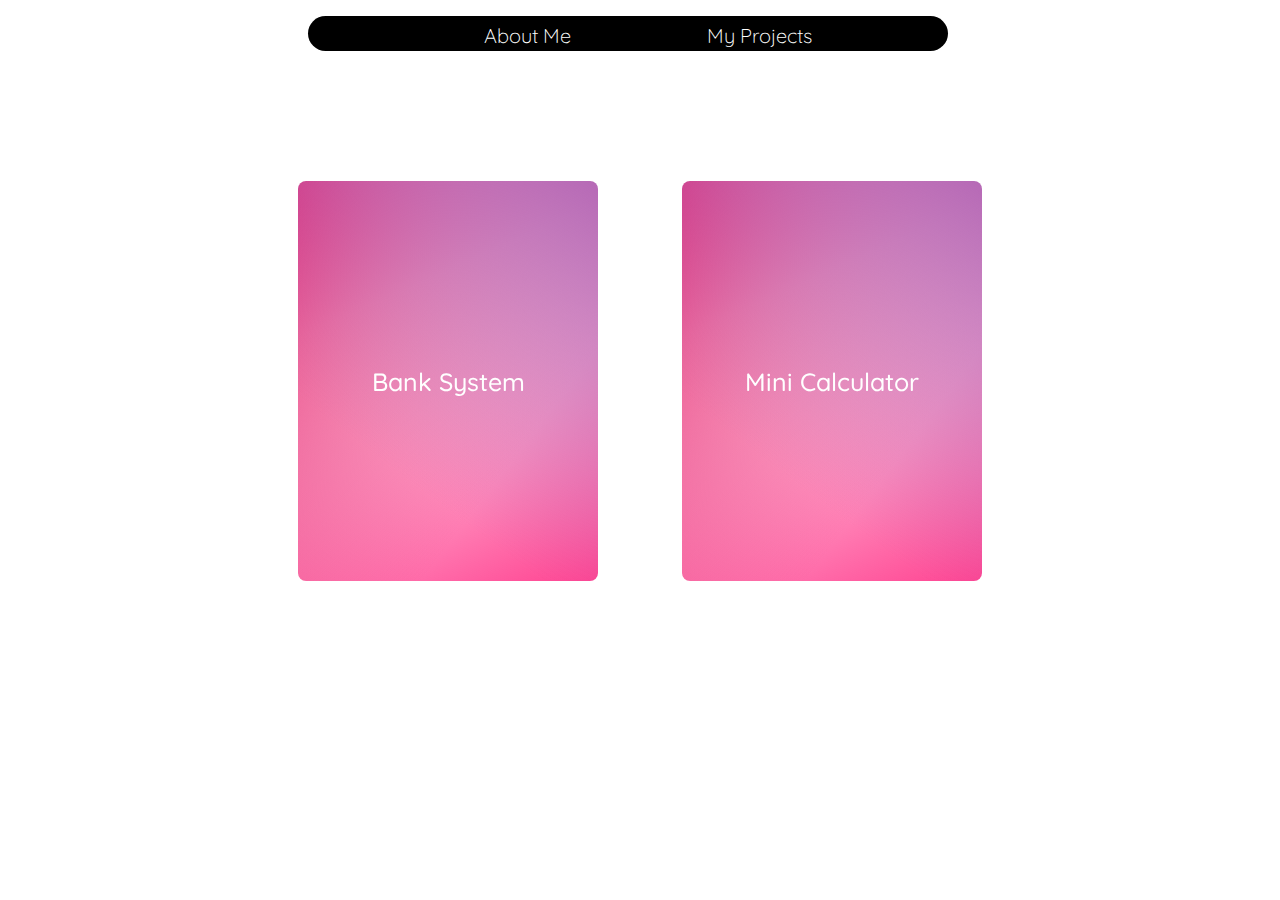
==== project.html @ 9ca95fbb "new commit" ====
<!DOCTYPE html>
<html lang="en">
<head>
    <meta charset="UTF-8">
    <meta name="viewport" content="width=device-width, initial-scale=1.0">
    <title>Projects</title>
    <link rel="stylesheet" href="./css/style2.css">
</head>
<body>
    <div>
        <ul>
            <li><a href="./index.html">About Me </a></li>
            <li><a href="#">My Projects</a></li>
        </ul>
    </div>
    <div class="card" id="card1">
        <div class="card-inner">
          <div class="card-front">Bank System</div>
          <div class="card-back">
            <p><span style="color: rgb(85, 43, 76); font-size: 30px; font-weight: 600;">Python</span> <br><br>This is a Python-based banking app that allows users to create accounts,
                 log in, and perform transactions like deposits, withdrawals, and transfers.
                  It uses CSV files to store customer data and implements basic security with passwords. The app demonstrates file handling
                , user authentication, and object-oriented programming.</p>
          </div>
        </div>
      </div>
      <div class="card" id="card2">
        <div class="card-inner">
          <div class="card-front">Mini Calculator</div>
          <div class="card-back">
            <p><br> hjjjjjjjjjjjjjjjjjjjjjjjjjjjjj</p>
          </div>
        </div>
      </div>
</body>
</html>
---- css/style2.css ----
@import url('https://fonts.googleapis.com/css2?family=Quicksand&display=swap');
*{
    box-sizing: border-box;
}
body{
    background-color: white;
}
ul {
    display: flex;
    overflow: hidden;
    background: linear-gradient(to right, rgb(0, 0, 0), rgb(0, 0, 0));
    width: 50vw;
    height: 35px;
    justify-content: space-evenly;
    border-radius: 30px;
    list-style-type: none;
    font-family: 'Quicksand';
    margin-left: 300px;
}

li {
    margin-top: 7px;
    font-weight: 900;
    font-size: 20px;
    font-weight: 80;
    color: rgb(255, 255, 255);
    font-weight: 330;
}
li a{
    text-decoration: none;
    color: #ffffff;
}
.card {
    width: 300px;
    height: 400px;
    margin: 1rem auto;
    perspective: 1000px;
    cursor: pointer;
  }
  
  .card-inner {
    position: relative;
    width: 100%;
    height: 100%;
    transition: transform 0.6s;
    transform-style: preserve-3d;
  }
  
  .card:hover .card-inner {
    transform: rotateY(180deg);
  }
  
  .card-front,
  .card-back {
    position: absolute;
    width: 100%;
    height: 100%;
    backface-visibility: hidden;
    display: flex;
    align-items: center;
    justify-content: center;
    border-radius: 0.5rem;
  }
  
  .card-front {
    color: white;
    font-size: 25px;
    font-family: 'Quicksand';
    font-weight: 500;
    background:
    linear-gradient(217deg, rgb(182, 105, 182), rgb(255 0 0 / 0%) 70.71%),
    linear-gradient(127deg,rgb(230, 38, 111), rgb(0 255 0 / 0%) 70.71%),
    linear-gradient(336deg, rgba(255, 20, 118, 0.8), rgb(0 0 255 / 0%) 70.71%);
  }
  
  .card-back {
    background:linear-gradient(to left,rgb(252, 227, 227),rgb(236, 188, 226));
    color: rgb(0, 0, 0);
    transform: rotateY(180deg);
  }
  #card1{
    margin-top: 130px;
    margin-left: 290px;
  }
  #card2{
    margin-right: 290px;
    margin-top: -416px;
  }
.card p{
    position: relative;
    text-align: center;
    padding: 10px 17px;
    font-family: 'Quicksand';
    font-size: 15px;
}
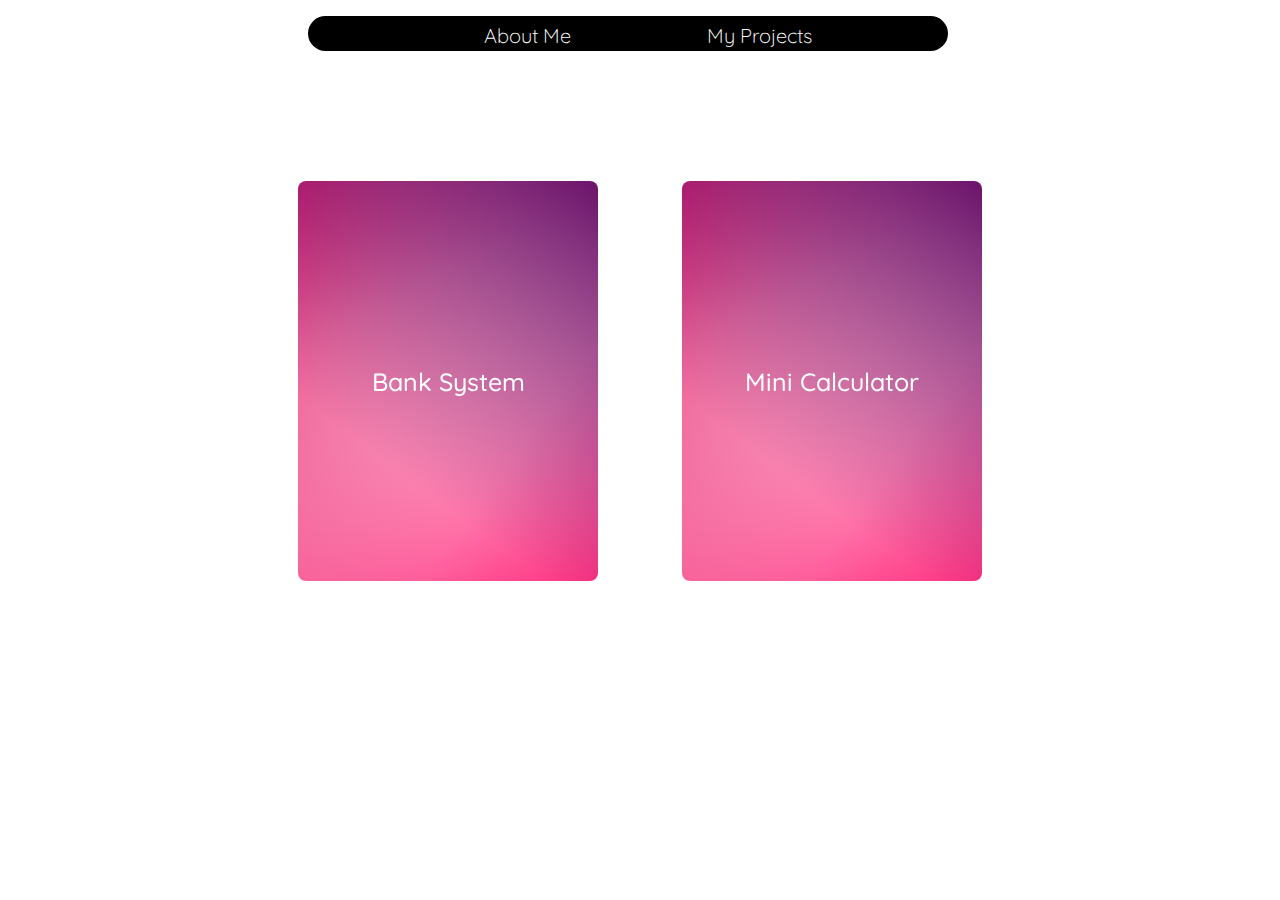
==== commit 87d8242e: "new commit" ====
--- a/project.html
+++ b/project.html
@@ -5,6 +5,7 @@
     <meta name="viewport" content="width=device-width, initial-scale=1.0">
     <title>Projects</title>
     <link rel="stylesheet" href="./css/style2.css">
+    <link rel="stylesheet" href="https://cdnjs.cloudflare.com/ajax/libs/font-awesome/4.7.0/css/font-awesome.min.css">
 </head>
 <body>
     <div>
@@ -20,7 +21,9 @@
             <p><span style="color: rgb(85, 43, 76); font-size: 30px; font-weight: 600;">Python</span> <br><br>This is a Python-based banking app that allows users to create accounts,
                  log in, and perform transactions like deposits, withdrawals, and transfers.
                   It uses CSV files to store customer data and implements basic security with passwords. The app demonstrates file handling
-                , user authentication, and object-oriented programming.</p>
+                , user authentication, and object-oriented <br>
+                   <a target="_blank" href="https://github.com/Leena-Alomar/Python_banking"> <i class="fa fa-github" id="link" style="font-size:36px"></i></a>
+               </p>
           </div>
         </div>
       </div>
@@ -28,7 +31,12 @@
         <div class="card-inner">
           <div class="card-front">Mini Calculator</div>
           <div class="card-back">
-            <p><br> hjjjjjjjjjjjjjjjjjjjjjjjjjjjjj</p>
+            <p><span style="color: rgb(85, 43, 76); font-size: 30px; font-weight: 600;">Javascript</span> 
+                <br><br>A simple calculator built with HTML, CSS, and JavaScript. It supports basic operations like addition, subtraction, multiplication, and division.
+                 The app updates the display dynamically based on user input and calculates results when "=" is clicked.
+                
+                  <br><a target="_blank" href="https://github.com/Leena-Alomar/Mini-Calculator/tree/main"> <i class="fa fa-github" id="link" style="font-size:36px"></i></a>
+              </p>
           </div>
         </div>
       </div>
--- a/css/style2.css
+++ b/css/style2.css
@@ -68,9 +68,9 @@
     font-family: 'Quicksand';
     font-weight: 500;
     background:
-    linear-gradient(217deg, rgb(182, 105, 182), rgb(255 0 0 / 0%) 70.71%),
+    linear-gradient(217deg, rgb(107, 19, 107), rgb(255 0 0 / 0%) 70.71%),
     linear-gradient(127deg,rgb(230, 38, 111), rgb(0 255 0 / 0%) 70.71%),
-    linear-gradient(336deg, rgba(255, 20, 118, 0.8), rgb(0 0 255 / 0%) 70.71%);
+    linear-gradient(336deg, rgba(255, 0, 98, 0.8), rgb(0 0 255 / 0%) 70.71%);
   }
   
   .card-back {
@@ -92,4 +92,8 @@
     padding: 10px 17px;
     font-family: 'Quicksand';
     font-size: 15px;
+}
+#link{
+    margin-top: 13px;
+    color: rgb(201, 74, 133);
 }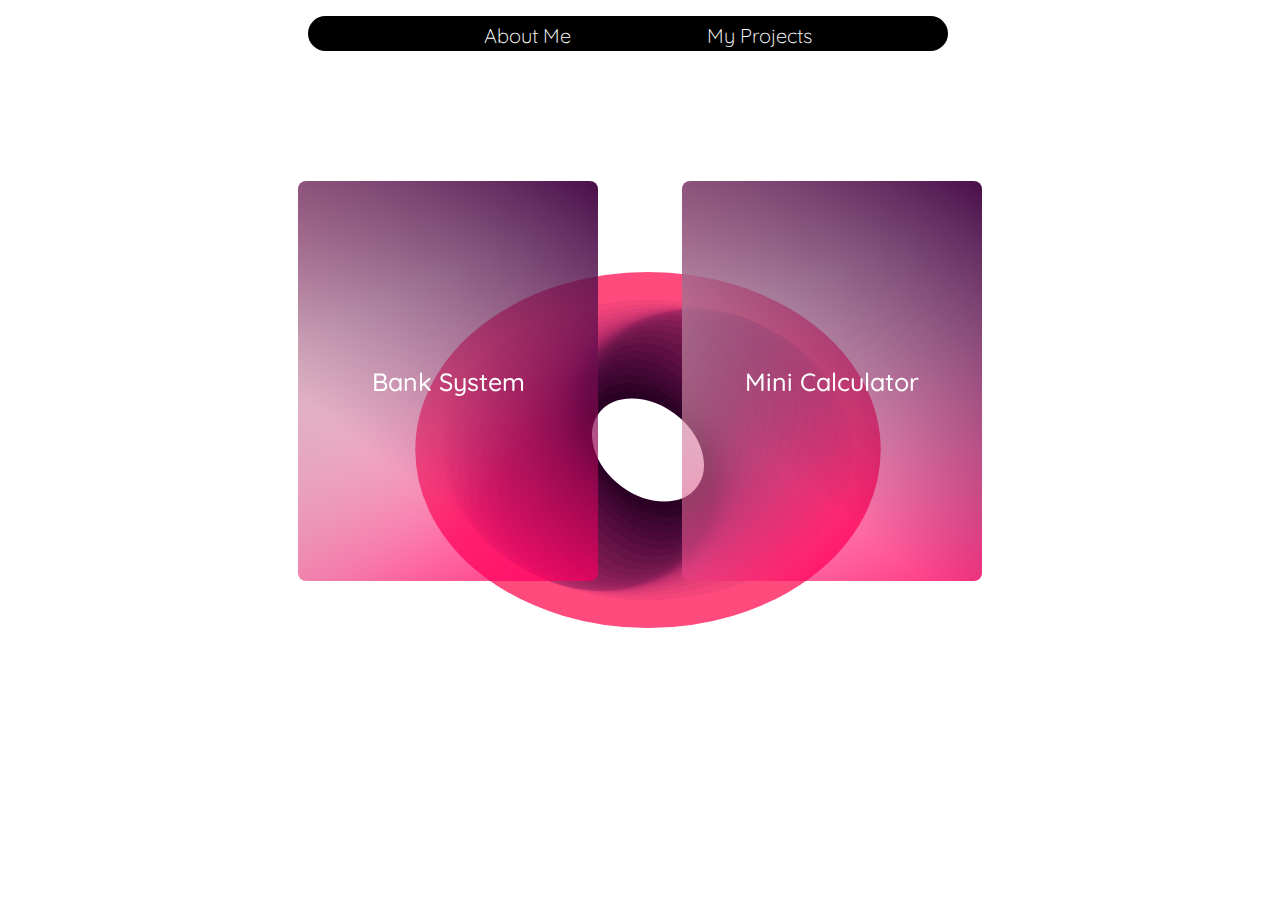
==== commit e8ad67a3: "new commit" ====
--- a/project.html
+++ b/project.html
@@ -10,10 +10,12 @@
 <body>
     <div>
         <ul>
-            <li><a href="./index.html">About Me </a></li>
-            <li><a href="#">My Projects</a></li>
+            <li class="hover-underline"><a href="./index.html">About Me </a></li>
+            <li class="hover-underline"><a href="#">My Projects</a></li>
         </ul>
+       
     </div>
+ 
     <div class="card" id="card1">
         <div class="card-inner">
           <div class="card-front">Bank System</div>
--- a/css/style2.css
+++ b/css/style2.css
@@ -3,7 +3,13 @@
     box-sizing: border-box;
 }
 body{
-    background-color: white;
+  background-color: #FFFFFF;
+  background-image: url("data:image/svg+xml,%3Csvg xmlns='http://www.w3.org/2000/svg' viewBox='0 0 2000 1500'%3E%3Cdefs%3E%3Cellipse fill='none' stroke-width='76' id='a' rx='600' ry='450'/%3E%3C/defs%3E%3Cg transform='scale(0.298)' style='transform-origin:center'%3E%3Cg transform='rotate(180 0 0)' style='transform-origin:center'%3E%3Cg transform='rotate(-104 0 0)' style='transform-origin:center'%3E%3Cg transform='translate(1000 750)'%3E%3Cuse stroke='%232A0024' href='%23a' transform='rotate(-39 0 0) scale(0.61)'/%3E%3Cuse stroke='%23310329' href='%23a' transform='rotate(-32.5 0 0) scale(0.675)'/%3E%3Cuse stroke='%233a052f' href='%23a' transform='rotate(-26 0 0) scale(0.74)'/%3E%3Cuse stroke='%23420734' href='%23a' transform='rotate(-19.5 0 0) scale(0.805)'/%3E%3Cuse stroke='%234b0939' href='%23a' transform='rotate(-13 0 0) scale(0.87)'/%3E%3Cuse stroke='%23540c3e' href='%23a' transform='rotate(-6.5 0 0) scale(0.935)'/%3E%3Cuse stroke='%235d0f43' href='%23a'/%3E%3Cuse stroke='%23661348' href='%23a' transform='rotate(6.5 0 0) scale(1.065)'/%3E%3Cuse stroke='%236f164c' href='%23a' transform='rotate(13 0 0) scale(1.13)'/%3E%3Cuse stroke='%23791951' href='%23a' transform='rotate(19.5 0 0) scale(1.195)'/%3E%3Cuse stroke='%23831c55' href='%23a' transform='rotate(26 0 0) scale(1.26)'/%3E%3Cuse stroke='%238d1f5a' href='%23a' transform='rotate(32.5 0 0) scale(1.325)'/%3E%3Cuse stroke='%2397225e' href='%23a' transform='rotate(39 0 0) scale(1.39)'/%3E%3Cuse stroke='%23a12662' href='%23a' transform='rotate(45.5 0 0) scale(1.455)'/%3E%3Cuse stroke='%23ab2965' href='%23a' transform='rotate(52 0 0) scale(1.52)'/%3E%3Cuse stroke='%23b52d69' href='%23a' transform='rotate(58.5 0 0) scale(1.585)'/%3E%3Cuse stroke='%23c0316c' href='%23a' transform='rotate(65 0 0) scale(1.65)'/%3E%3Cuse stroke='%23ca3570' href='%23a' transform='rotate(71.5 0 0) scale(1.715)'/%3E%3Cuse stroke='%23d53973' href='%23a' transform='rotate(78 0 0) scale(1.78)'/%3E%3Cuse stroke='%23df3d76' href='%23a' transform='rotate(84.5 0 0) scale(1.845)'/%3E%3Cuse stroke='%23ea4178' href='%23a' transform='rotate(91 0 0) scale(1.91)'/%3E%3Cuse stroke='%23f4457b' href='%23a' transform='rotate(97.5 0 0) scale(1.975)'/%3E%3Cuse stroke='%23FF4A7D' href='%23a' transform='rotate(104 0 0) scale(2.04)'/%3E%3C/g%3E%3C/g%3E%3C/g%3E%3C/g%3E%3C/svg%3E");
+  background-attachment: fixed;
+  background-position: 60% center;
+  background-repeat: no-repeat;
+  background-size: 1200px;
+  background-attachment: fixed;
 }
 ul {
     display: flex;
@@ -68,8 +74,8 @@
     font-family: 'Quicksand';
     font-weight: 500;
     background:
-    linear-gradient(217deg, rgb(107, 19, 107), rgb(255 0 0 / 0%) 70.71%),
-    linear-gradient(127deg,rgb(230, 38, 111), rgb(0 255 0 / 0%) 70.71%),
+    linear-gradient(217deg, rgb(73, 14, 73), rgb(255 0 0 / 0%) 70.71%),
+    linear-gradient(127deg,rgb(204, 147, 170), rgb(0 255 0 / 0%) 70.71%),
     linear-gradient(336deg, rgba(255, 0, 98, 0.8), rgb(0 0 255 / 0%) 70.71%);
   }
   
@@ -95,5 +101,37 @@
 }
 #link{
     margin-top: 13px;
-    color: rgb(201, 74, 133);
-}+    color: rgb(102, 25, 61);
+}
+
+.hover-underline {
+  font-size: 20px;
+  color: #ffffff;
+  position: relative;
+  display: inline-block;
+}
+
+.hover-underline::after,
+.hover-underline::before {
+  content: '';
+  position: absolute;
+  width: 100%;
+  height: 2px;
+  background: linear-gradient(to right,rgb(196, 102, 196),rgb(197, 37, 112));
+  bottom: 2px;
+  left: 0;
+  transform: scaleX(0);
+  transform-origin: right;
+  transition: transform 0.4s ease-out;
+}
+
+.hover-underline::before {
+  top: -5px;
+  transform-origin: left;
+}
+
+.hover-underline:hover::after,
+.hover-underline:hover::before {
+  transform: scaleX(1);
+}
+
